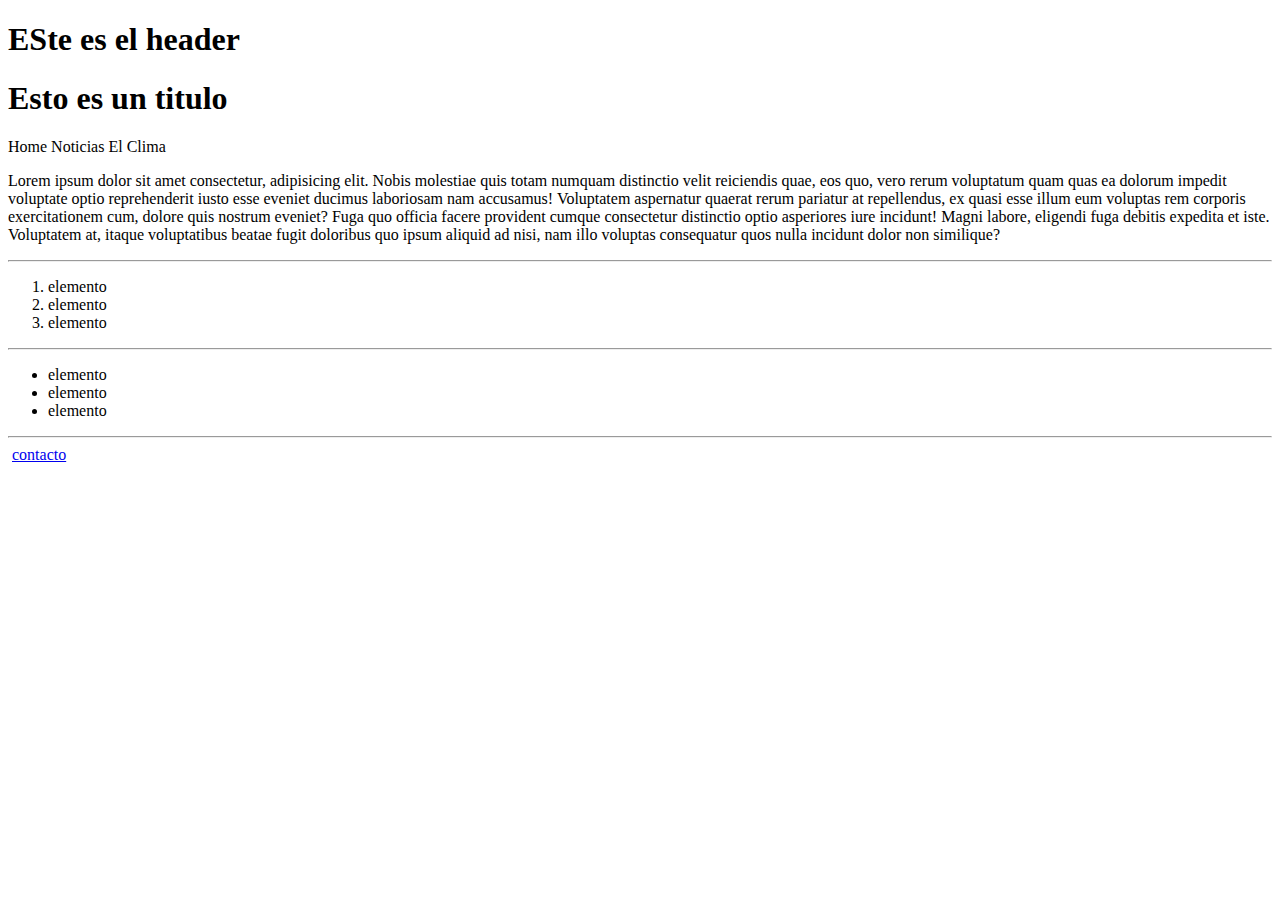
==== index.html @ 95b33cc7 "first commit" ====
<!DOCTYPE html>
<html lang="en">

<head>
    <meta charset="UTF-8">
    <meta name="viewport" content="width=device-width, initial-scale=1.0">
    <title>Lucas</title>
</head>

<body>
    <header>
<h1>ESte es el header</h1>
    </header>
    <main>

        <h1>Esto es un titulo</h1>
        <span>Home </span>
        <span>Noticias</span>
        <span>El Clima</span>
        <p>Lorem ipsum dolor sit amet consectetur, adipisicing elit. Nobis molestiae quis totam numquam distinctio velit
            reiciendis quae, eos quo, vero rerum voluptatum quam quas ea dolorum impedit voluptate optio reprehenderit
            iusto
            esse eveniet ducimus laboriosam nam accusamus! Voluptatem aspernatur quaerat rerum pariatur at repellendus,
            ex
            quasi esse illum eum voluptas rem corporis exercitationem cum, dolore quis nostrum eveniet? Fuga quo officia
            facere provident cumque consectetur distinctio optio asperiores iure incidunt! Magni labore, eligendi fuga
            debitis expedita et iste. Voluptatem at, itaque voluptatibus beatae fugit doloribus quo ipsum aliquid ad
            nisi,
            nam illo voluptas consequatur quos nulla incidunt dolor non similique?
        </p>
        <hr>
        <ol>
            <li>
                elemento
            </li>
            <li>
                elemento
            </li>
            <li>
                elemento
            </li>
        </ol>
        <hr>
        <ul>
            <li>
                elemento
            </li>
            <li>
                elemento
            </li>
            <li>
                elemento
            </li>
        </ul>
        <hr>
        <img src="https://upload.wikimedia.org/wikipedia/commons/thumb/b/b6/Image_created_with_a_mobile_phone.png/220px-Image_created_with_a_mobile_phone.png" alt="" srcset="">
        <a href="./contacto.html">contacto</a>
    </main>
    <footer>

    </footer>
</body>

</html>
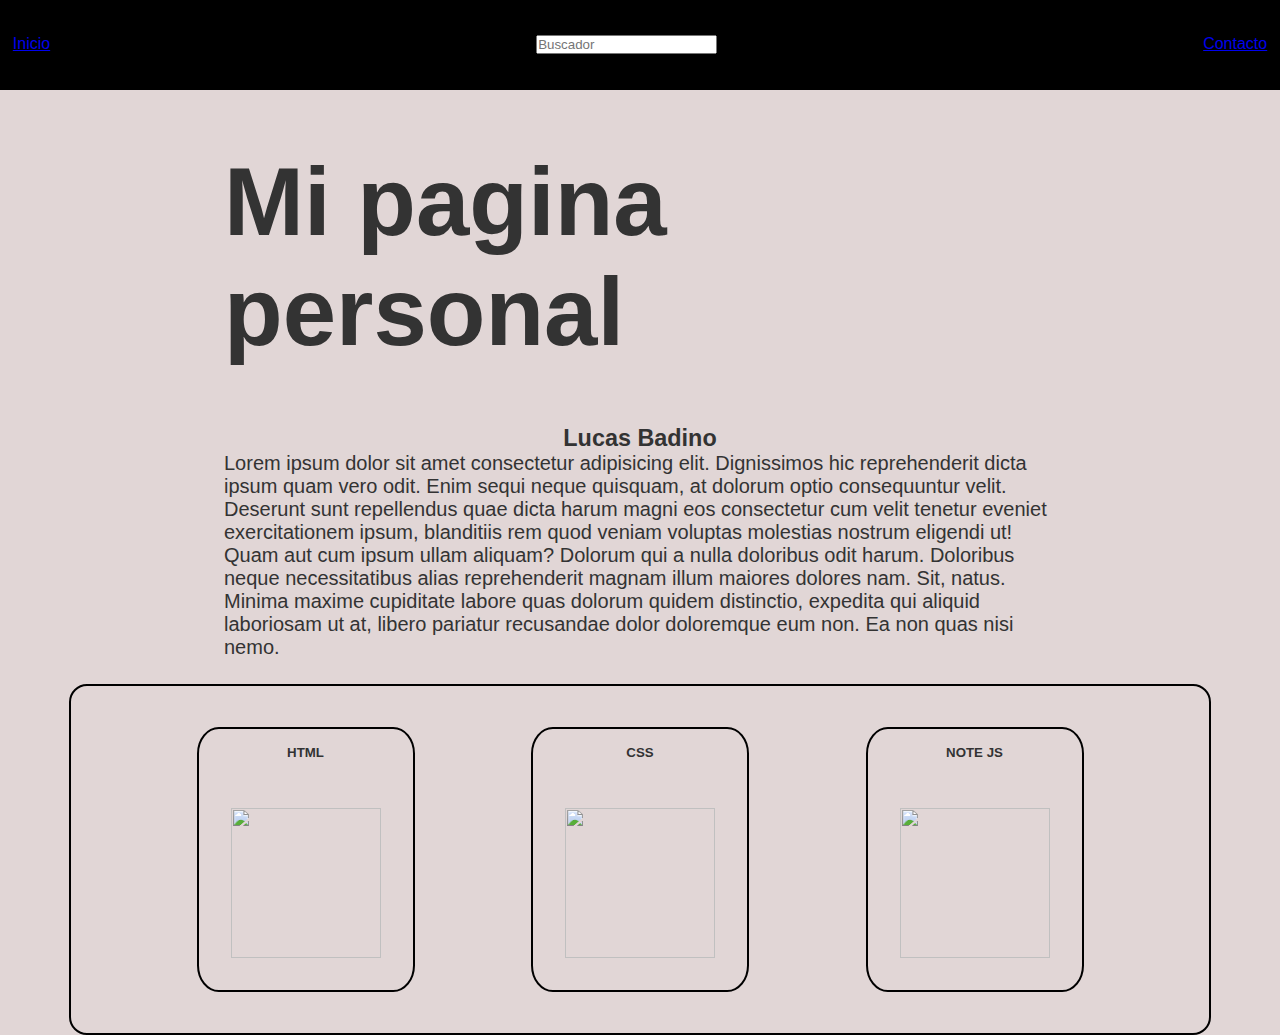
==== commit 581b6138: "css" ====
--- a/index.html
+++ b/index.html
@@ -1,60 +1,69 @@
 <!DOCTYPE html>
-<html lang="en">
+<html lang="es">
 
 <head>
-    <meta charset="UTF-8">
-    <meta name="viewport" content="width=device-width, initial-scale=1.0">
-    <title>Lucas</title>
+    <title>Mi página web</title>
+    <link rel="stylesheet" href="./styles.css">
+    <link rel="stylesheet" href="./reset.css">
 </head>
 
 <body>
     <header>
-<h1>ESte es el header</h1>
+        <div class="nav-bar">
+            <div class="container">
+                <div>
+                    <a href="./index.html">Inicio</a>
+                </div>
+                <div>
+                    <input type="text" placeholder="Buscador">
+                </div>
+                <div>
+                    <a href="./contacto.html">Contacto</a>
+                </div>
+
+            </div>
+        </div>
     </header>
     <main>
+        <div class="title">
+            <H1>Mi pagina personal</H1>
+        </div>
+        <div class="main-title">
+            <h3>
+                Lucas Badino
+            </h3>
+            <p>Lorem ipsum dolor sit amet consectetur adipisicing elit. Dignissimos hic reprehenderit dicta ipsum quam
+                vero
+                odit. Enim sequi neque quisquam, at dolorum optio consequuntur velit. Deserunt sunt repellendus quae
+                dicta
+                harum magni eos consectetur cum velit tenetur eveniet exercitationem ipsum, blanditiis rem quod veniam
+                voluptas molestias nostrum eligendi ut! Quam aut cum ipsum ullam aliquam? Dolorum qui a nulla doloribus
+                odit
+                harum. Doloribus neque necessitatibus alias reprehenderit magnam illum maiores dolores nam. Sit, natus.
+                Minima maxime cupiditate labore quas dolorum quidem distinctio, expedita qui aliquid laboriosam ut at,
+                libero pariatur recusandae dolor doloremque eum non. Ea non quas nisi nemo.</p>
 
-        <h1>Esto es un titulo</h1>
-        <span>Home </span>
-        <span>Noticias</span>
-        <span>El Clima</span>
-        <p>Lorem ipsum dolor sit amet consectetur, adipisicing elit. Nobis molestiae quis totam numquam distinctio velit
-            reiciendis quae, eos quo, vero rerum voluptatum quam quas ea dolorum impedit voluptate optio reprehenderit
-            iusto
-            esse eveniet ducimus laboriosam nam accusamus! Voluptatem aspernatur quaerat rerum pariatur at repellendus,
-            ex
-            quasi esse illum eum voluptas rem corporis exercitationem cum, dolore quis nostrum eveniet? Fuga quo officia
-            facere provident cumque consectetur distinctio optio asperiores iure incidunt! Magni labore, eligendi fuga
-            debitis expedita et iste. Voluptatem at, itaque voluptatibus beatae fugit doloribus quo ipsum aliquid ad
-            nisi,
-            nam illo voluptas consequatur quos nulla incidunt dolor non similique?
-        </p>
-        <hr>
-        <ol>
-            <li>
-                elemento
-            </li>
-            <li>
-                elemento
-            </li>
-            <li>
-                elemento
-            </li>
-        </ol>
-        <hr>
-        <ul>
-            <li>
-                elemento
-            </li>
-            <li>
-                elemento
-            </li>
-            <li>
-                elemento
-            </li>
-        </ul>
-        <hr>
-        <img src="https://upload.wikimedia.org/wikipedia/commons/thumb/b/b6/Image_created_with_a_mobile_phone.png/220px-Image_created_with_a_mobile_phone.png" alt="" srcset="">
-        <a href="./contacto.html">contacto</a>
+        </div>
+        <div class="img">
+            <div class="img-1">
+                <h5>HTML</h5>
+                <img src="https://upload.wikimedia.org/wikipedia/commons/thumb/6/61/HTML5_logo_and_wordmark.svg/640px-HTML5_logo_and_wordmark.svg.png"
+                    alt="">
+            </div>
+            <div class="img-1">
+                <h5>CSS</h5>
+                <img src="https://cms.rootstack.com/sites/default/files/inline-images/css3.png" alt="">
+            </div>
+            <div class="img-1">
+                <h5>NOTE JS</h5>
+                <img src="https://upload.wikimedia.org/wikipedia/commons/thumb/d/d9/Node.js_logo.svg/1200px-Node.js_logo.svg.png"
+                    alt="">
+
+            </div>
+
+
+
+        </div>
     </main>
     <footer>
 
--- a/styles.css
+++ b/styles.css
@@ -0,0 +1,88 @@
+
+body {
+    font-family: 'Arial', sans-serif;
+    background-color: #632a2a31;
+    color: #333;
+}
+
+img {
+    width: 150px;
+    height: 150px;
+    padding: 1em;
+}
+.nav-bar{
+    background-color: black;
+    padding: 0 1vw ;
+    height: 7vw;
+    display: flex;
+    align-content: center;
+    justify-content: space-around;
+    align-items: center;
+
+
+}
+.container{
+    display: flex;
+    width: 100vw;
+    justify-content: space-between;
+}
+.main-title {
+    display: flex;
+    flex-direction: column;
+    align-items: center;
+    font-size: 20px;
+    width: 65vw;
+    margin: auto;
+}
+
+.title {
+    font-size: 3rem;
+    width: 65vw;
+    margin: auto;
+    padding: 1.2em;
+
+
+}
+
+.img-1 {
+    width: fit-content;
+    border: 2px solid black;
+    padding: 1em;
+    margin: 1em;
+    border-radius: 10%;
+    display: flex;
+    flex-direction: column;
+    gap: 2em;
+    align-items: center;
+}
+
+.img-1:hover {
+    background-color: rgb(10, 29, 26);
+    transition: .7s;
+}
+
+.img {
+    display: flex;
+    justify-content: space-evenly;
+    width: 85vw;
+    border: 2px solid black;
+    margin: auto;
+    margin-top: 25px;
+    border-radius: 18px;
+    padding: 25px;
+    flex-wrap: wrap;
+}
+.h2-contact{
+text-align: center;
+margin: 2em;
+}
+.inputs{
+    display: flex;
+    flex-direction: column;
+    margin: auto;
+    padding: 1em 0 ;
+    align-items: center;
+}
+.forms {
+    margin: .5em 0;
+}
